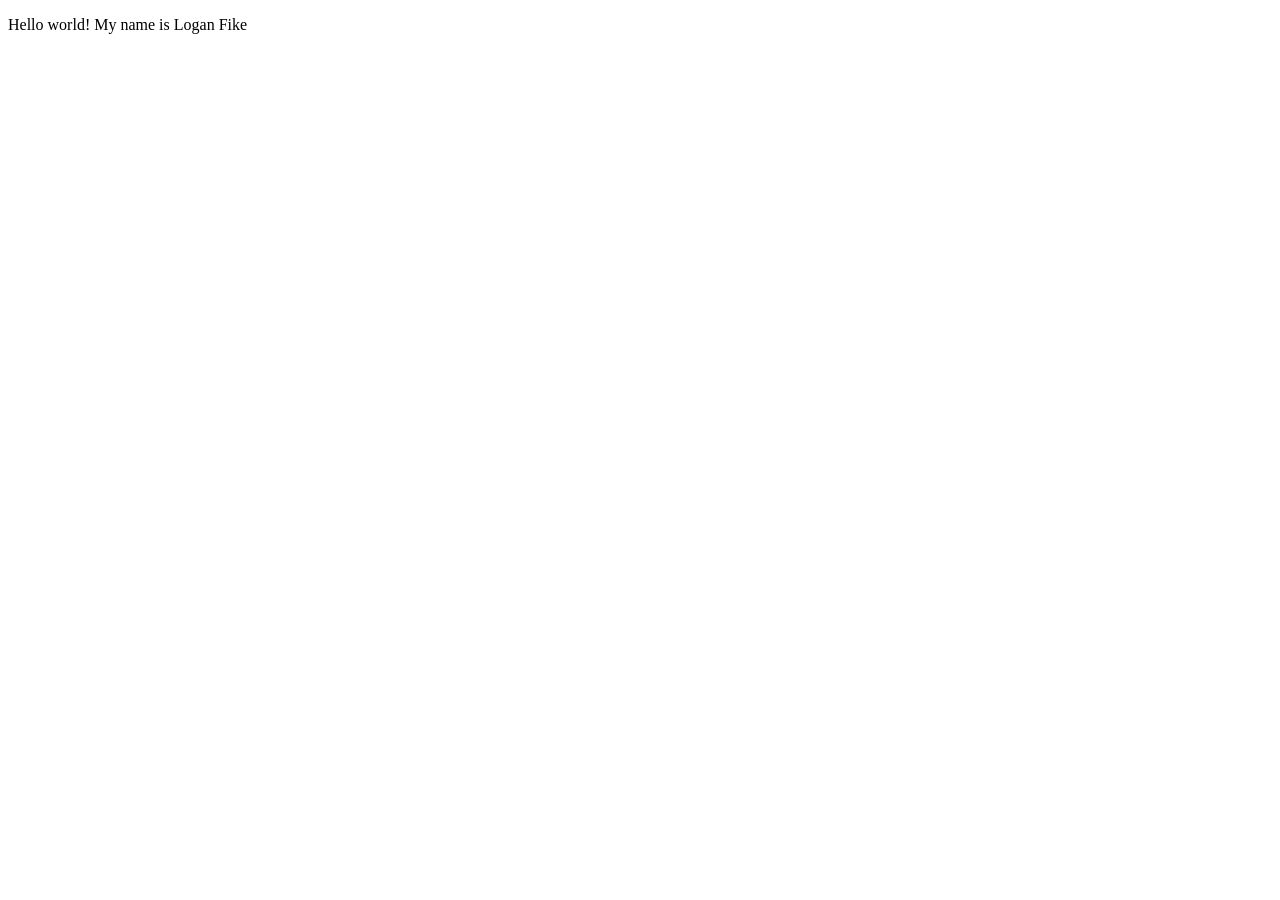
==== index.html @ 661622fe "Add files via upload Adding index.html to LIS 351 github page" ====
<!DOCTYPE html>
<html lang="en">
<meta charset="UTF-8">
<title>Page Title</title>
<meta name="viewport" content="width=device-width,initial-scale=1">
<link rel="stylesheet" href="">
<style>
</style>
<script src=""></script>


	<!--- Code above this line will not be displayed on the browser --> 

	<body>

		<p> Hello world! My name is Logan Fike</p>

	</body>

</html>
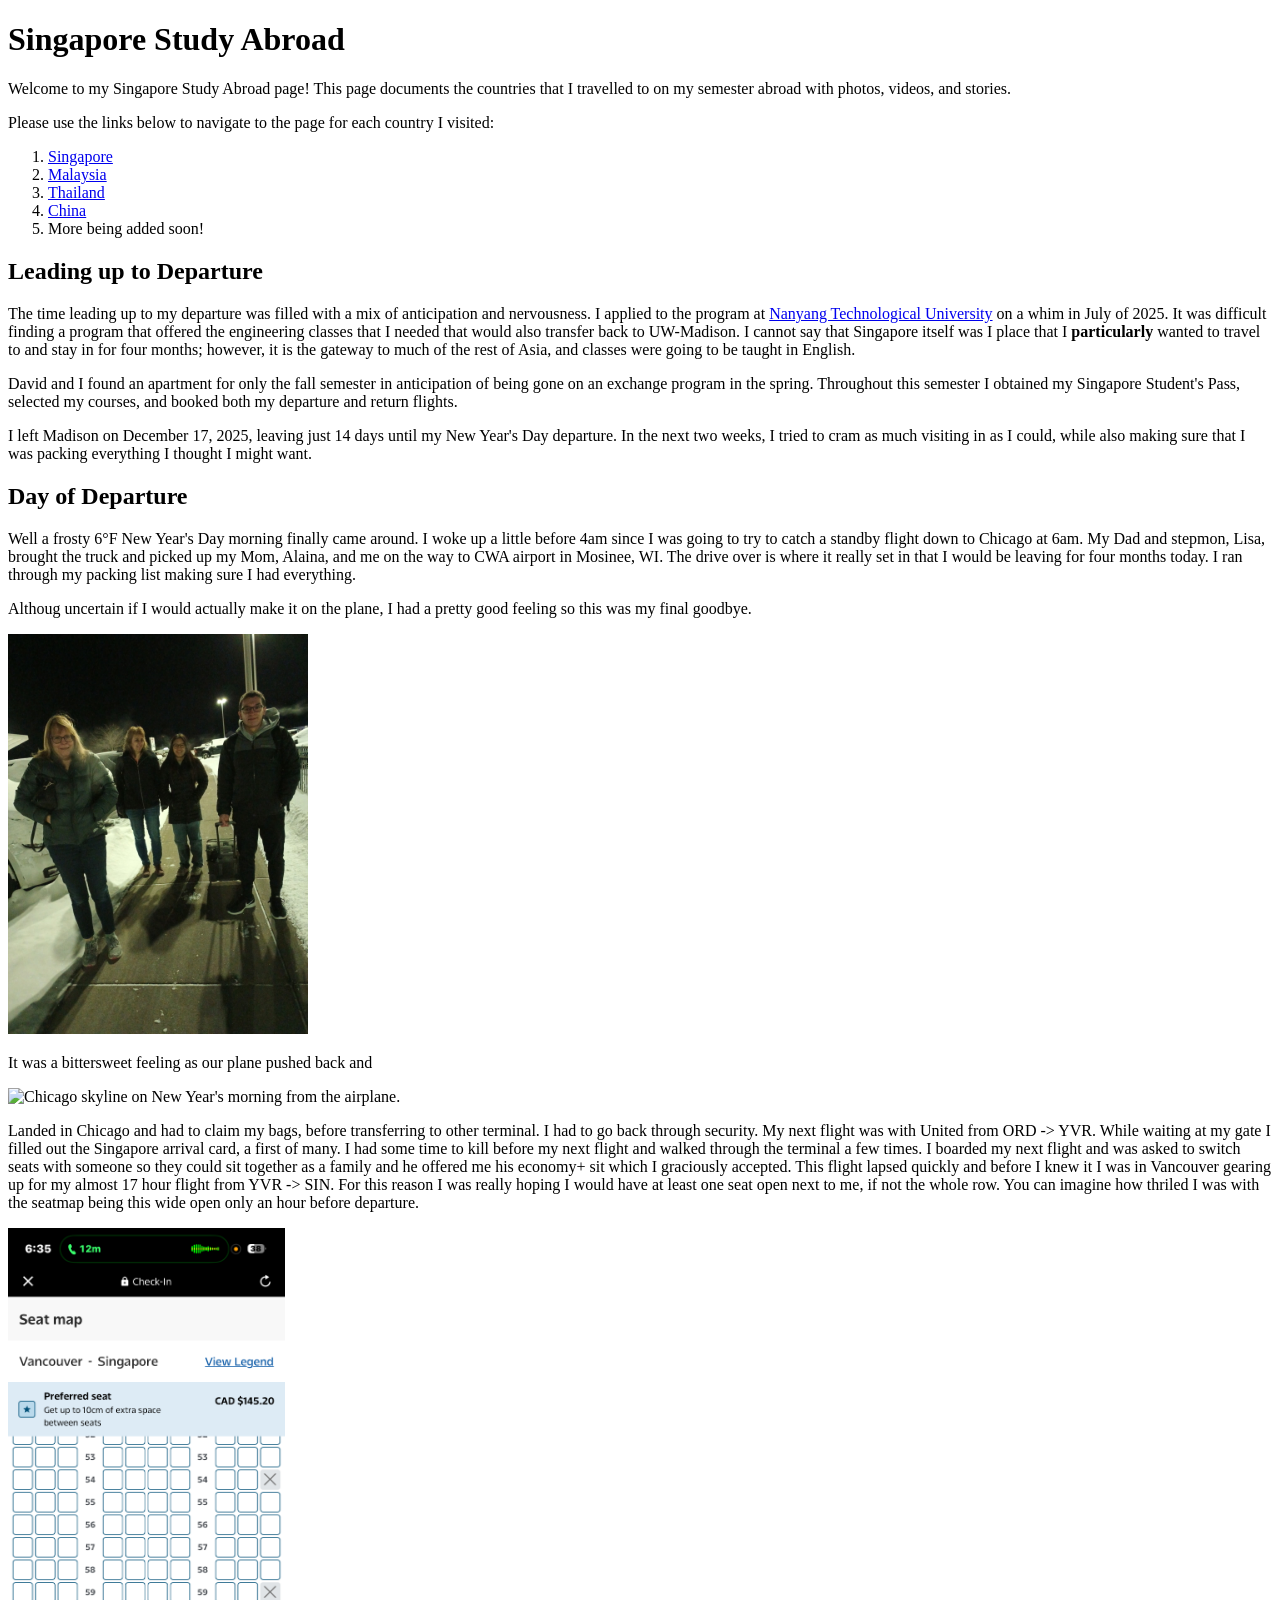
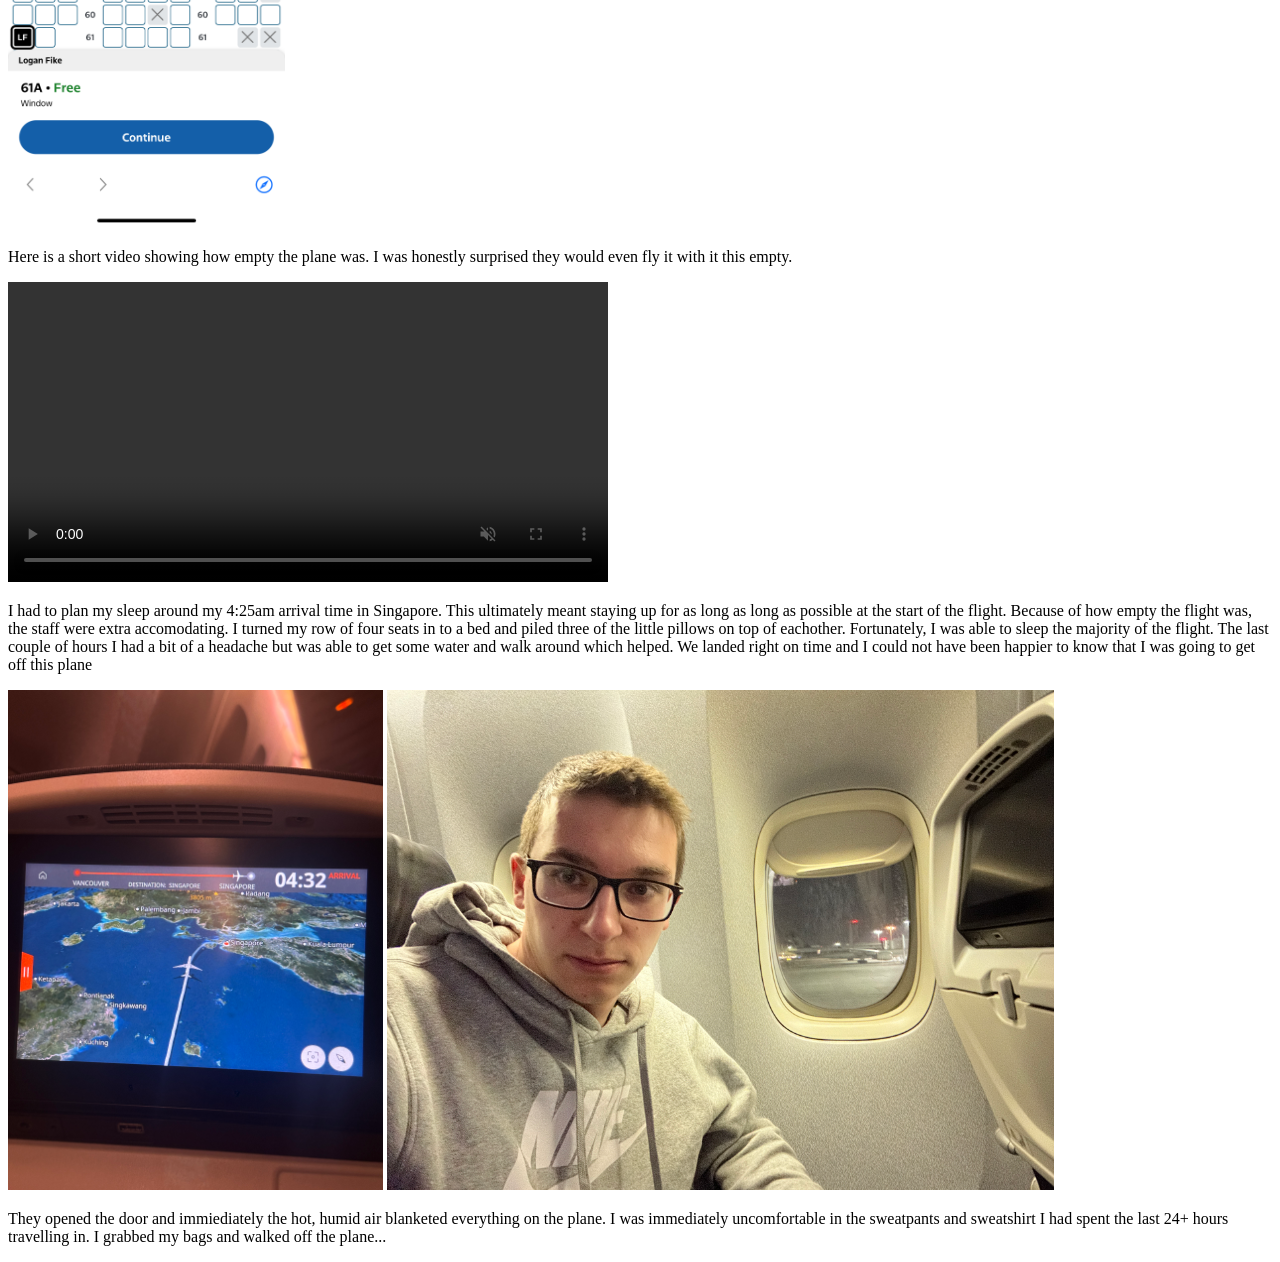
==== commit 76ac23a7: "First commit of work I have been doing locally for website" ====
--- a/index.html
+++ b/index.html
@@ -1,20 +1,136 @@
-<!DOCTYPE html>
-<html lang="en">
-<meta charset="UTF-8">
-<title>Page Title</title>
-<meta name="viewport" content="width=device-width,initial-scale=1">
-<link rel="stylesheet" href="">
-<style>
-</style>
-<script src=""></script>
-
-
-	<!--- Code above this line will not be displayed on the browser --> 
-
-	<body>
-
-		<p> Hello world! My name is Logan Fike</p>
-
-	</body>
-
-</html>
+<!DOCTYPE html>
+<html lang="en">
+<meta charset="UTF-8">
+<title>Study Abroad</title>
+<meta name="viewport" content="width=device-width,initial-scale=1">
+<link rel="stylesheet" href="">
+<style>
+</style>
+<script src=""></script>
+
+	<!--- Code above this line will not be displayed on the browser --> 
+
+	<body>
+
+		<h1>Singapore Study Abroad</h1>
+
+        <p>Welcome to my Singapore Study Abroad page! This page documents the countries that I
+        travelled to on my semester abroad with photos, videos, and stories.
+        </p>
+
+        <p>Please use the links below to navigate to the page for each country I visited:</p>
+        <ol>
+            <li><a href="./singapore/singapore.html">Singapore</a></li>
+            <li><a href="./malaysia/malaysia.html">Malaysia</a></li>
+            <li><a href="./thailand/thailand.html">Thailand</a></li>
+            <li><a href="./china/china.html">China</a></li>
+            <li>More being added soon!</li>
+ 
+            <!--            
+            <li><a href="./taiwan/taiwan.html">Taiwan</a></li>
+            <li><a href="./japan/japan.html">Japan</a></li>
+            <li><a href="./korea/korea.html">Korea</a></li>
+            Indonesia, Germany, Austria
+            -->
+        </ol>
+
+        <h2>Leading up to Departure</h2>
+
+        <p>
+        The time leading up to my departure was filled with a mix of anticipation and nervousness. 
+        I applied to the program at <a href="https://www.ntu.edu.sg/" target="_blank" rel="noopener 
+        noreferrer">Nanyang Technological University</a> on a whim in July of 2025. It was difficult 
+        finding a program that offered the engineering classes that I needed that would also 
+        transfer back to UW-Madison. I cannot say that Singapore itself was I place that I 
+        <b>particularly</b> wanted to travel to and stay in for four months; however, it is the 
+        gateway to much of the rest of Asia, and classes were going to be taught in English.
+        </p>
+
+        <p>
+        David and I found an apartment for only the fall semester in anticipation of being gone on 
+        an exchange program in the spring. Throughout this semester I obtained my Singapore 
+        Student's Pass, selected my courses, and booked both my departure and return flights. 
+        </p>
+
+        <p>
+        I left Madison on December 17, 2025, leaving just 14 days until my New Year's Day departure. 
+        In the next two weeks, I tried to cram as much visiting in as I could, while also making 
+        sure that I was packing everything I thought I might want. 
+        </p>
+
+        <!--- Dropped the dog off at G&Gs the night before in case we had to drive all the way down 
+        to Chicago-->
+
+        <h2>Day of Departure</h2>
+
+        <p>
+        Well a frosty 6&deg;F New Year's Day morning finally came around. I woke up a little before 
+        4am since I was going to try to catch a standby flight down to Chicago at 6am. My Dad and 
+        stepmon, Lisa, brought the truck and picked up my Mom, Alaina, and me on the way to CWA 
+        airport in Mosinee, WI. The drive over is where it really set in that I would be leaving 
+        for four months today. I ran through my packing list making sure I had everything. 
+        </p>
+
+        <p>Althoug uncertain if I would actually make it on the plane, I had a pretty good feeling 
+        so this was my final goodbye.
+        </p>
+
+        <img src=.\images\main\4604917218376161555.JPG alt="Mom, Dad, Lisa, Alaina, and Logan 
+        walking up to CWA airport." style="max-width: 300px; height: auto;" >
+
+        <p>It was a bittersweet feeling as our plane pushed back and </p>
+
+        <img src=.\images\main\IMG_1719.JPG alt="Chicago skyline on New Year's morning from the 
+        airplane." style="max-width: auto; height: 300px;">
+
+        <p>
+        Landed in Chicago and had to claim my bags, before transferring to other terminal. I had 
+        to go back through security. My next flight was with United from ORD -> YVR. While waiting 
+        at my gate I filled out the Singapore arrival card, a first of many. I had some time to 
+        kill before my next flight and walked through the terminal a few times. 
+
+        I boarded my next flight and was asked to switch seats with someone so they could sit 
+        together as a family and he offered me his economy+ sit which I graciously accepted. This 
+        flight lapsed quickly and before I knew it I was in Vancouver gearing up for my almost 17 
+        hour flight from YVR -> SIN. For this reason I was really hoping I would have at least one 
+        seat open next to me, if not the whole row. You can imagine how thriled I was with the 
+        seatmap being this wide open only an hour before departure. 
+        </p>
+
+        <img src=".\images\main\IMG_1756.PNG" alt="Screenshot from the Air Canada app showing over 
+        70 open seats near me." style="max-width: auto; height: 600px;">
+
+        <p>
+        Here is a short video showing how empty the plane was. I was honestly surprised they would 
+        even fly it with it this empty.
+        </p>
+
+        <video controls muted style="width: 600px; height: auto; object-fit: contain;">
+            <source src="./images/main/IMG_1768.mp4" type="video/mp4">
+            Your browser does not support the video tag.
+        </video>
+
+        <p>
+        I had to plan my sleep around my 4:25am arrival time in Singapore. This ultimately meant 
+        staying up for as long as long as possible at the start of the flight. Because of how empty 
+        the flight was, the staff were extra accomodating. I turned my row of four seats in to a 
+        bed and piled three of the little pillows on top of eachother. Fortunately, I was
+        able to sleep the majority of the flight. The last couple of hours I had a bit of a 
+        headache but was able to get some water and walk around which helped. We landed right on 
+        time and I could not have been happier to know that I was going to get off this plane
+        </p>
+
+        <img src="./images/main/IMG_1781.JPG" alt="The in-seat map showing our descent in to 
+        Singapore." style="max-width: auto; height:500px;">
+
+        <img src="./images/main/IMG_1789.JPG" alt="A selfie when we arrived at our gate." 
+        style="max-width: auto; height:500px;">
+
+        <p>
+        They opened the door and immiediately the hot, humid air blanketed everything on the plane. 
+        I was immediately uncomfortable in the sweatpants and sweatshirt I had spent the last 24+ 
+        hours travelling in. I grabbed my bags and walked off the plane...
+        </p>
+
+	</body>
+</html>
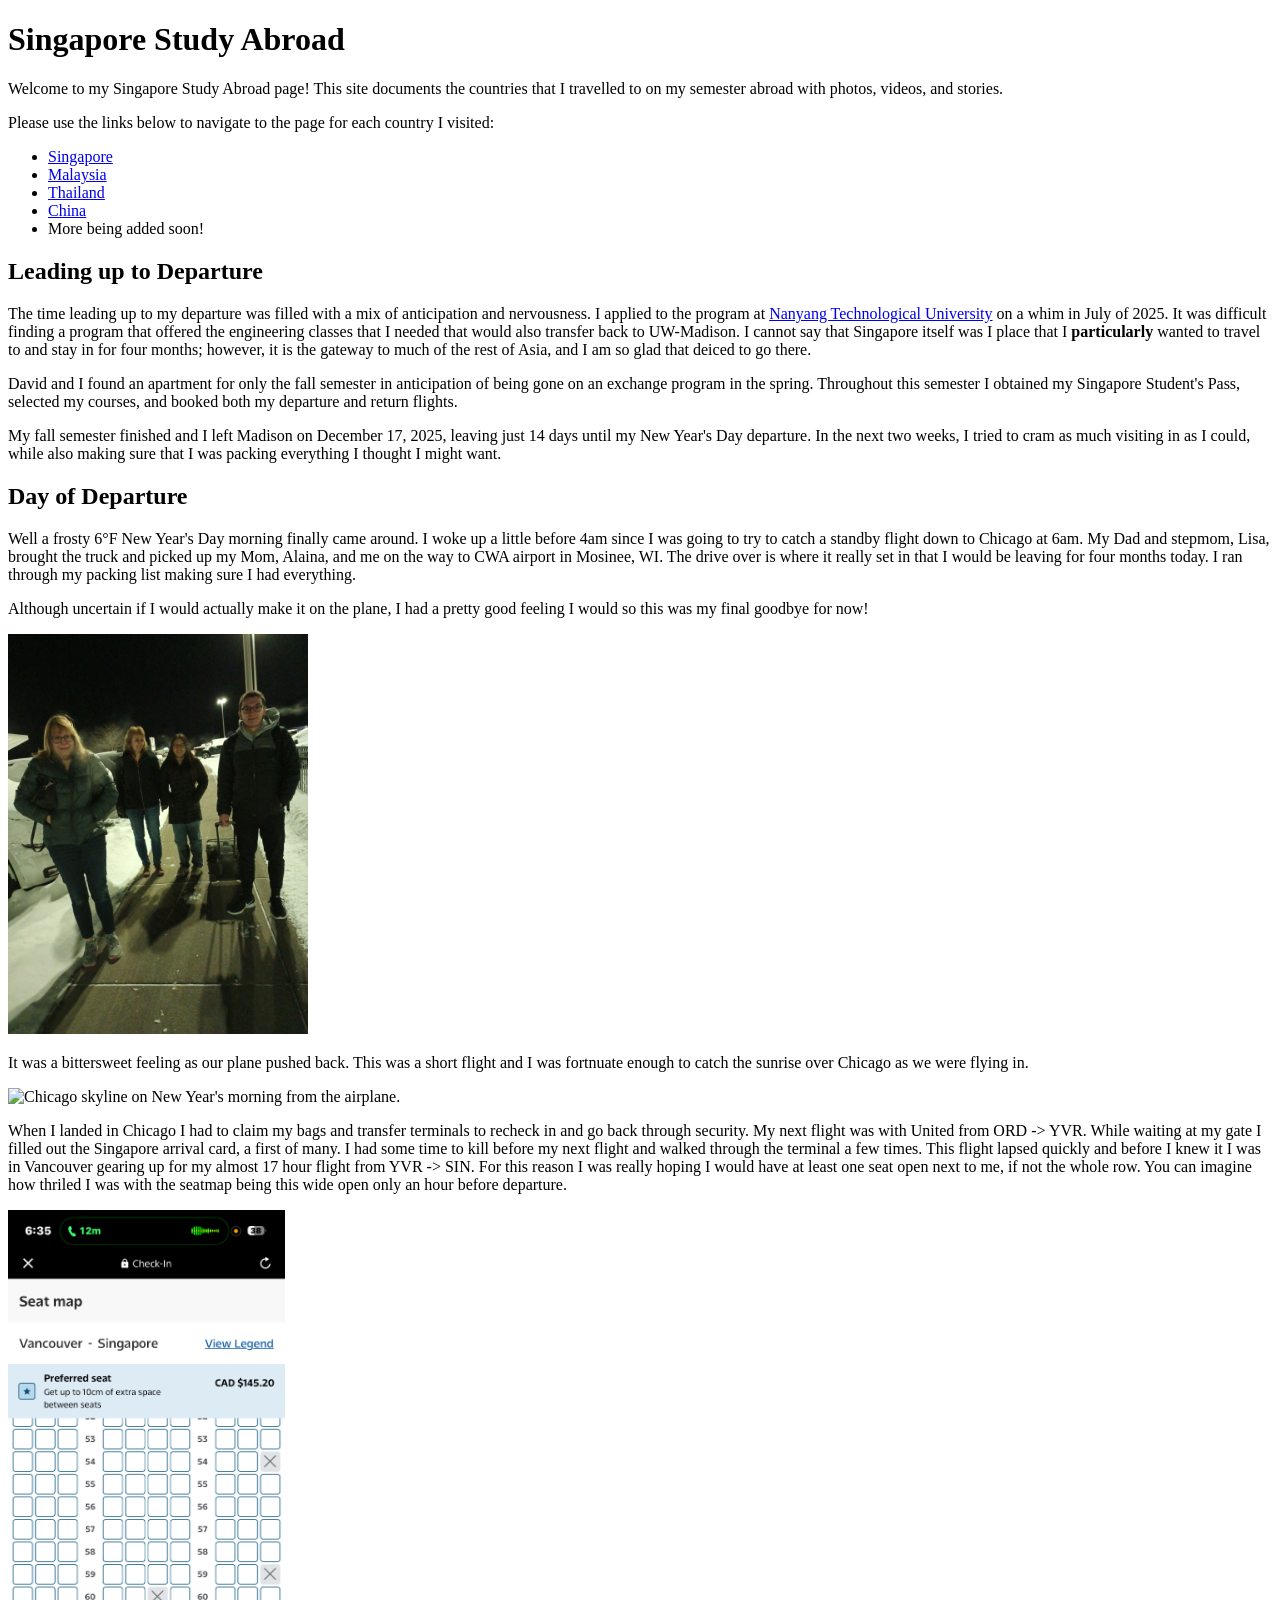
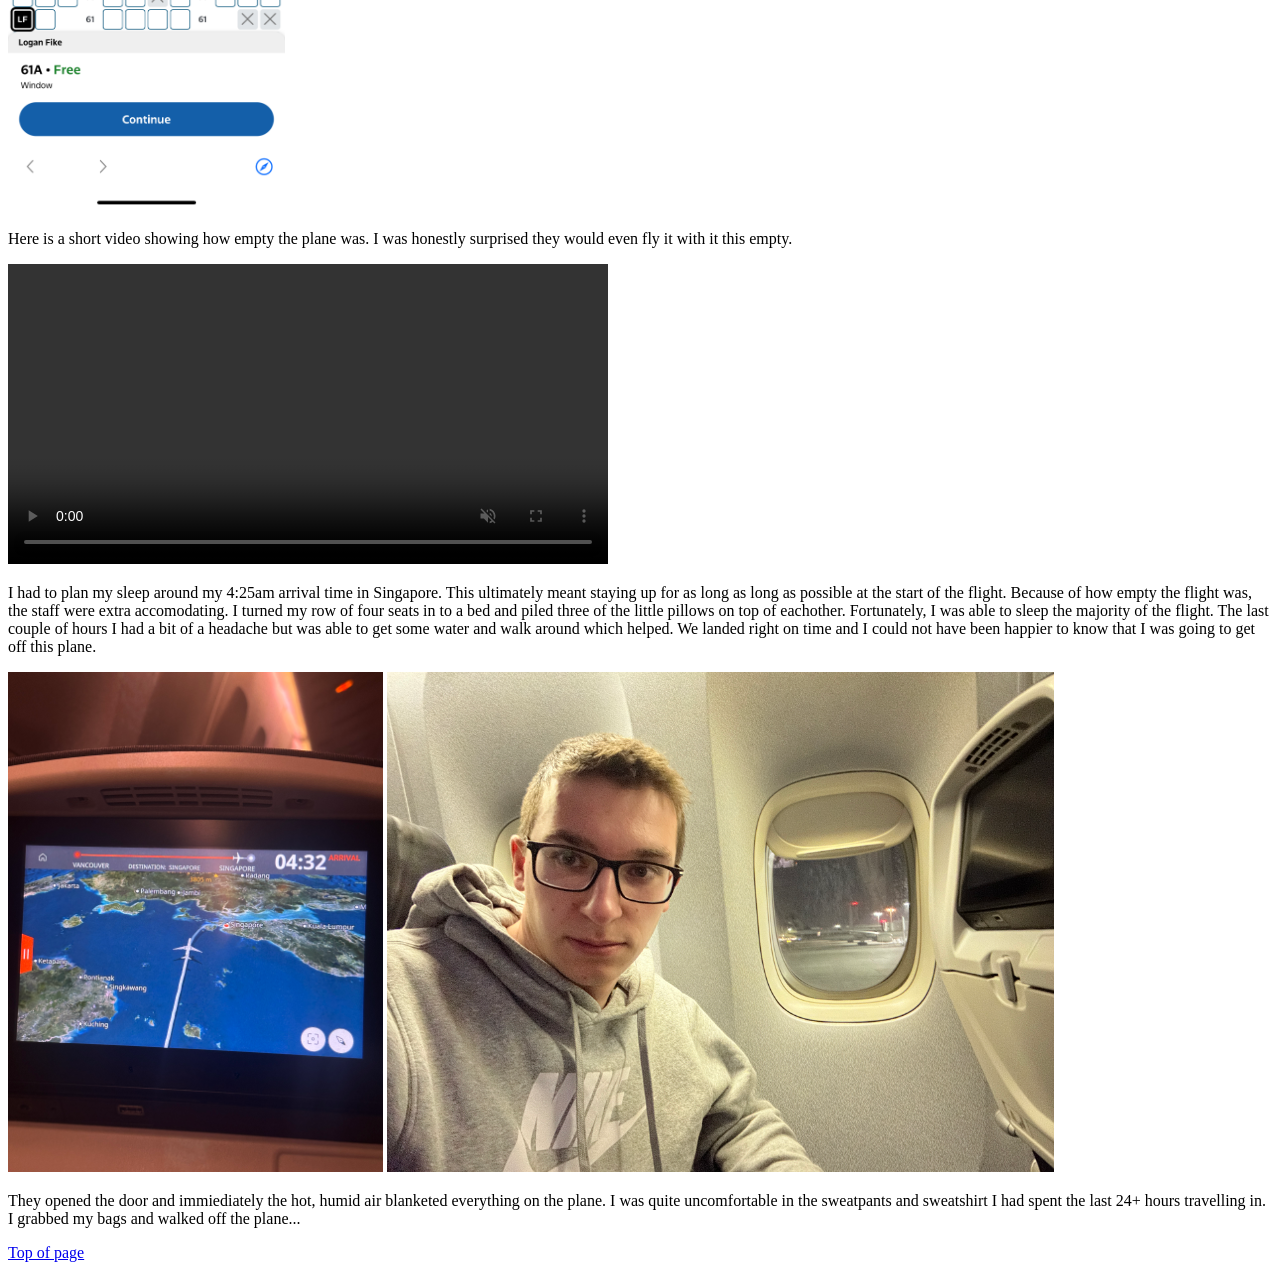
==== commit 6d61d976: "Minor changes to wording/grammar on main page; added link to top of main page at the bottom" ====
--- a/index.html
+++ b/index.html
@@ -14,25 +14,27 @@
 
 		<h1>Singapore Study Abroad</h1>
 
-        <p>Welcome to my Singapore Study Abroad page! This page documents the countries that I
+        <p>Welcome to my Singapore Study Abroad page! This site documents the countries that I
         travelled to on my semester abroad with photos, videos, and stories.
         </p>
 
         <p>Please use the links below to navigate to the page for each country I visited:</p>
-        <ol>
-            <li><a href="./singapore/singapore.html">Singapore</a></li>
-            <li><a href="./malaysia/malaysia.html">Malaysia</a></li>
-            <li><a href="./thailand/thailand.html">Thailand</a></li>
-            <li><a href="./china/china.html">China</a></li>
-            <li>More being added soon!</li>
- 
+
+        <nav>
+            <ul>
+                <li><a href="./singapore/singapore.html">Singapore</a></li>
+                <li><a href="./malaysia/malaysia.html">Malaysia</a></li>
+                <li><a href="./thailand/thailand.html">Thailand</a></li>
+                <li><a href="./china/china.html">China</a></li>
+                <li>More being added soon!</li>
+
             <!--            
             <li><a href="./taiwan/taiwan.html">Taiwan</a></li>
             <li><a href="./japan/japan.html">Japan</a></li>
             <li><a href="./korea/korea.html">Korea</a></li>
             Indonesia, Germany, Austria
             -->
-        </ol>
+            </ul>
 
         <h2>Leading up to Departure</h2>
 
@@ -43,7 +45,7 @@
         finding a program that offered the engineering classes that I needed that would also 
         transfer back to UW-Madison. I cannot say that Singapore itself was I place that I 
         <b>particularly</b> wanted to travel to and stay in for four months; however, it is the 
-        gateway to much of the rest of Asia, and classes were going to be taught in English.
+        gateway to much of the rest of Asia, and I am so glad that deiced to go there.
         </p>
 
         <p>
@@ -53,47 +55,46 @@
         </p>
 
         <p>
-        I left Madison on December 17, 2025, leaving just 14 days until my New Year's Day departure. 
-        In the next two weeks, I tried to cram as much visiting in as I could, while also making 
-        sure that I was packing everything I thought I might want. 
+        My fall semester finished and I left Madison on December 17, 2025, leaving just 14 days 
+        until my New Year's Day departure. In the next two weeks, I tried to cram as much visiting 
+        in as I could, while also making sure that I was packing everything I thought I might want. 
         </p>
-
-        <!--- Dropped the dog off at G&Gs the night before in case we had to drive all the way down 
-        to Chicago-->
 
         <h2>Day of Departure</h2>
 
         <p>
         Well a frosty 6&deg;F New Year's Day morning finally came around. I woke up a little before 
         4am since I was going to try to catch a standby flight down to Chicago at 6am. My Dad and 
-        stepmon, Lisa, brought the truck and picked up my Mom, Alaina, and me on the way to CWA 
+        stepmom, Lisa, brought the truck and picked up my Mom, Alaina, and me on the way to CWA 
         airport in Mosinee, WI. The drive over is where it really set in that I would be leaving 
         for four months today. I ran through my packing list making sure I had everything. 
         </p>
 
-        <p>Althoug uncertain if I would actually make it on the plane, I had a pretty good feeling 
-        so this was my final goodbye.
+        <p>
+        Although uncertain if I would actually make it on the plane, I had a pretty good feeling 
+        I would so this was my final goodbye for now!
         </p>
 
         <img src=.\images\main\4604917218376161555.JPG alt="Mom, Dad, Lisa, Alaina, and Logan 
         walking up to CWA airport." style="max-width: 300px; height: auto;" >
 
-        <p>It was a bittersweet feeling as our plane pushed back and </p>
+        <p>
+        It was a bittersweet feeling as our plane pushed back. This was a short flight and I was 
+        fortnuate enough to catch the sunrise over Chicago as we were flying in. 
+        </p>
 
         <img src=.\images\main\IMG_1719.JPG alt="Chicago skyline on New Year's morning from the 
         airplane." style="max-width: auto; height: 300px;">
 
         <p>
-        Landed in Chicago and had to claim my bags, before transferring to other terminal. I had 
-        to go back through security. My next flight was with United from ORD -> YVR. While waiting 
+        When I landed in Chicago I had to claim my bags and transfer terminals to recheck in and go 
+        back through security. My next flight was with United from ORD -> YVR. While waiting 
         at my gate I filled out the Singapore arrival card, a first of many. I had some time to 
         kill before my next flight and walked through the terminal a few times. 
 
-        I boarded my next flight and was asked to switch seats with someone so they could sit 
-        together as a family and he offered me his economy+ sit which I graciously accepted. This 
-        flight lapsed quickly and before I knew it I was in Vancouver gearing up for my almost 17 
-        hour flight from YVR -> SIN. For this reason I was really hoping I would have at least one 
-        seat open next to me, if not the whole row. You can imagine how thriled I was with the 
+        This flight lapsed quickly and before I knew it I was in Vancouver gearing up for my almost 
+        17 hour flight from YVR -> SIN. For this reason I was really hoping I would have at least 
+        one seat open next to me, if not the whole row. You can imagine how thriled I was with the 
         seatmap being this wide open only an hour before departure. 
         </p>
 
@@ -117,7 +118,7 @@
         bed and piled three of the little pillows on top of eachother. Fortunately, I was
         able to sleep the majority of the flight. The last couple of hours I had a bit of a 
         headache but was able to get some water and walk around which helped. We landed right on 
-        time and I could not have been happier to know that I was going to get off this plane
+        time and I could not have been happier to know that I was going to get off this plane.
         </p>
 
         <img src="./images/main/IMG_1781.JPG" alt="The in-seat map showing our descent in to 
@@ -128,9 +129,11 @@
 
         <p>
         They opened the door and immiediately the hot, humid air blanketed everything on the plane. 
-        I was immediately uncomfortable in the sweatpants and sweatshirt I had spent the last 24+ 
+        I was quite uncomfortable in the sweatpants and sweatshirt I had spent the last 24+ 
         hours travelling in. I grabbed my bags and walked off the plane...
         </p>
 
+        <a href="./index.html">Top of page</a> <!-- Self link to top of the page-->
+
 	</body>
-</html>
+</html>
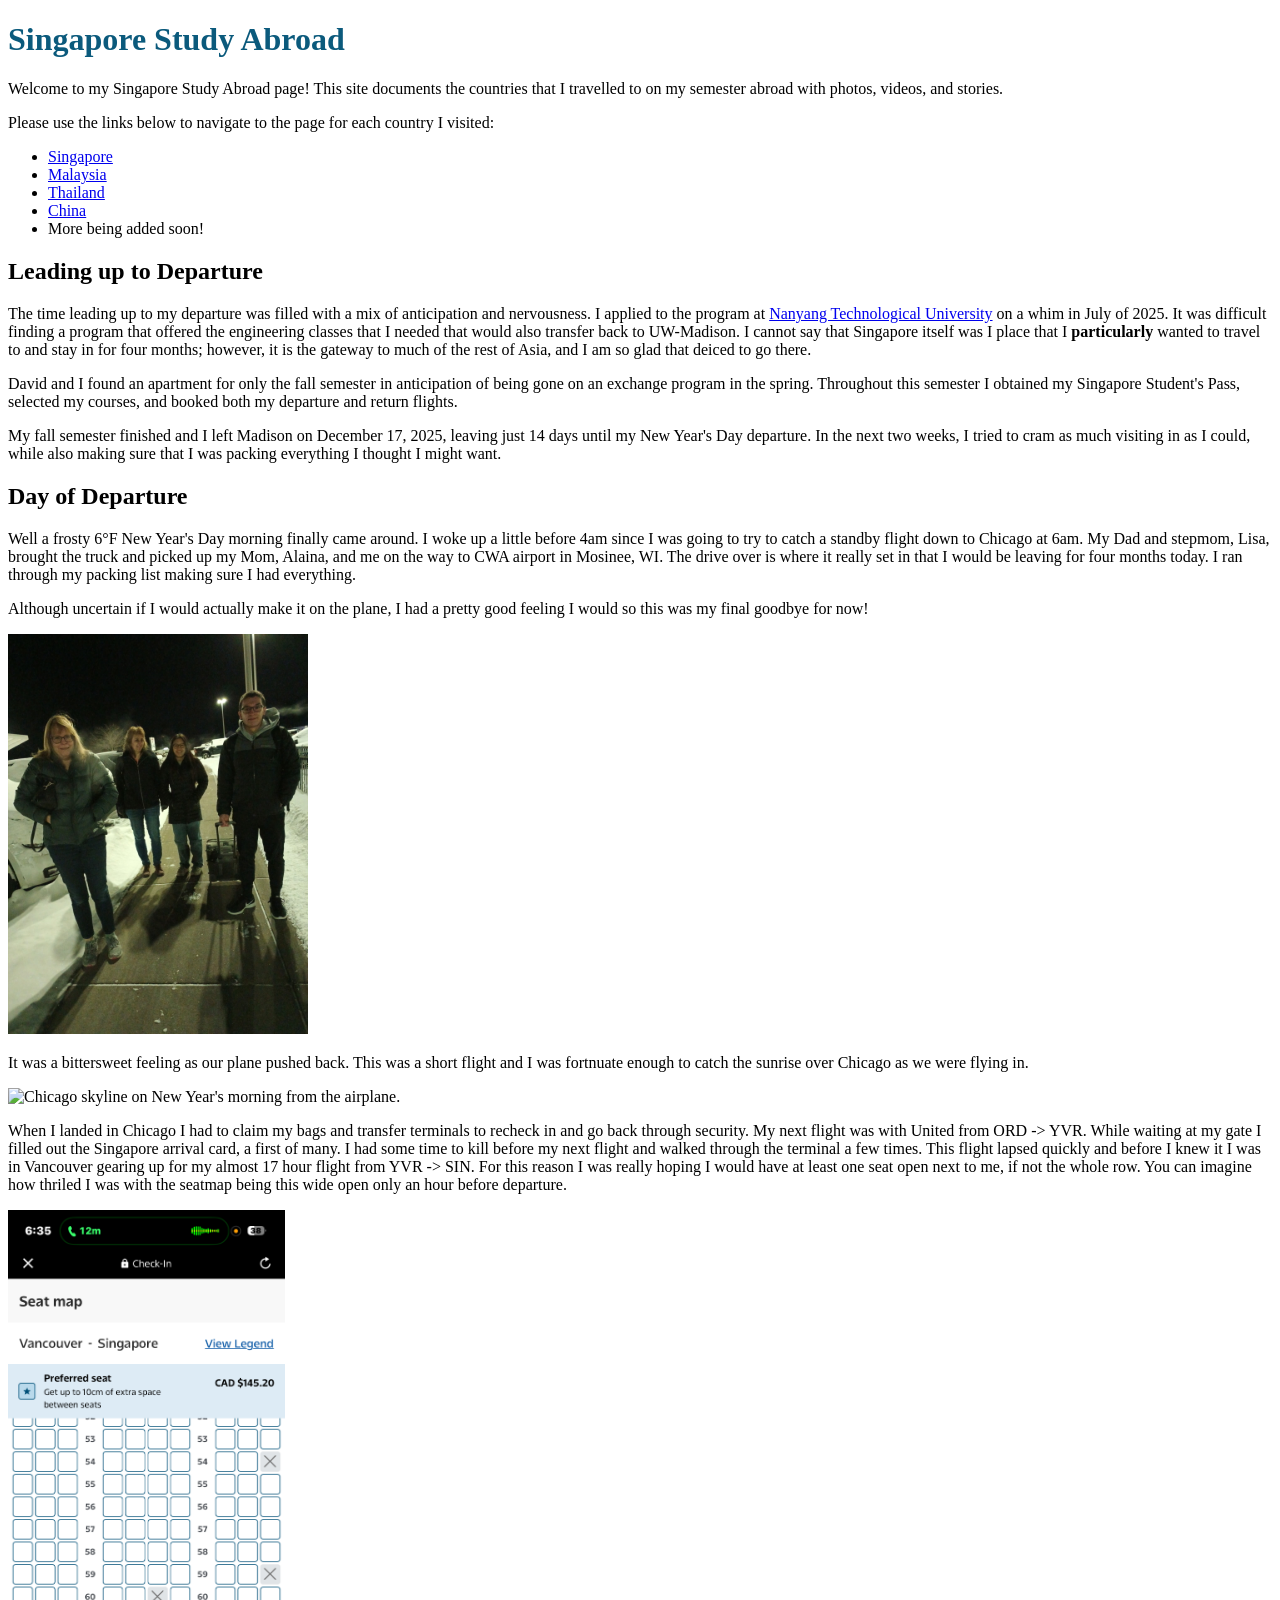
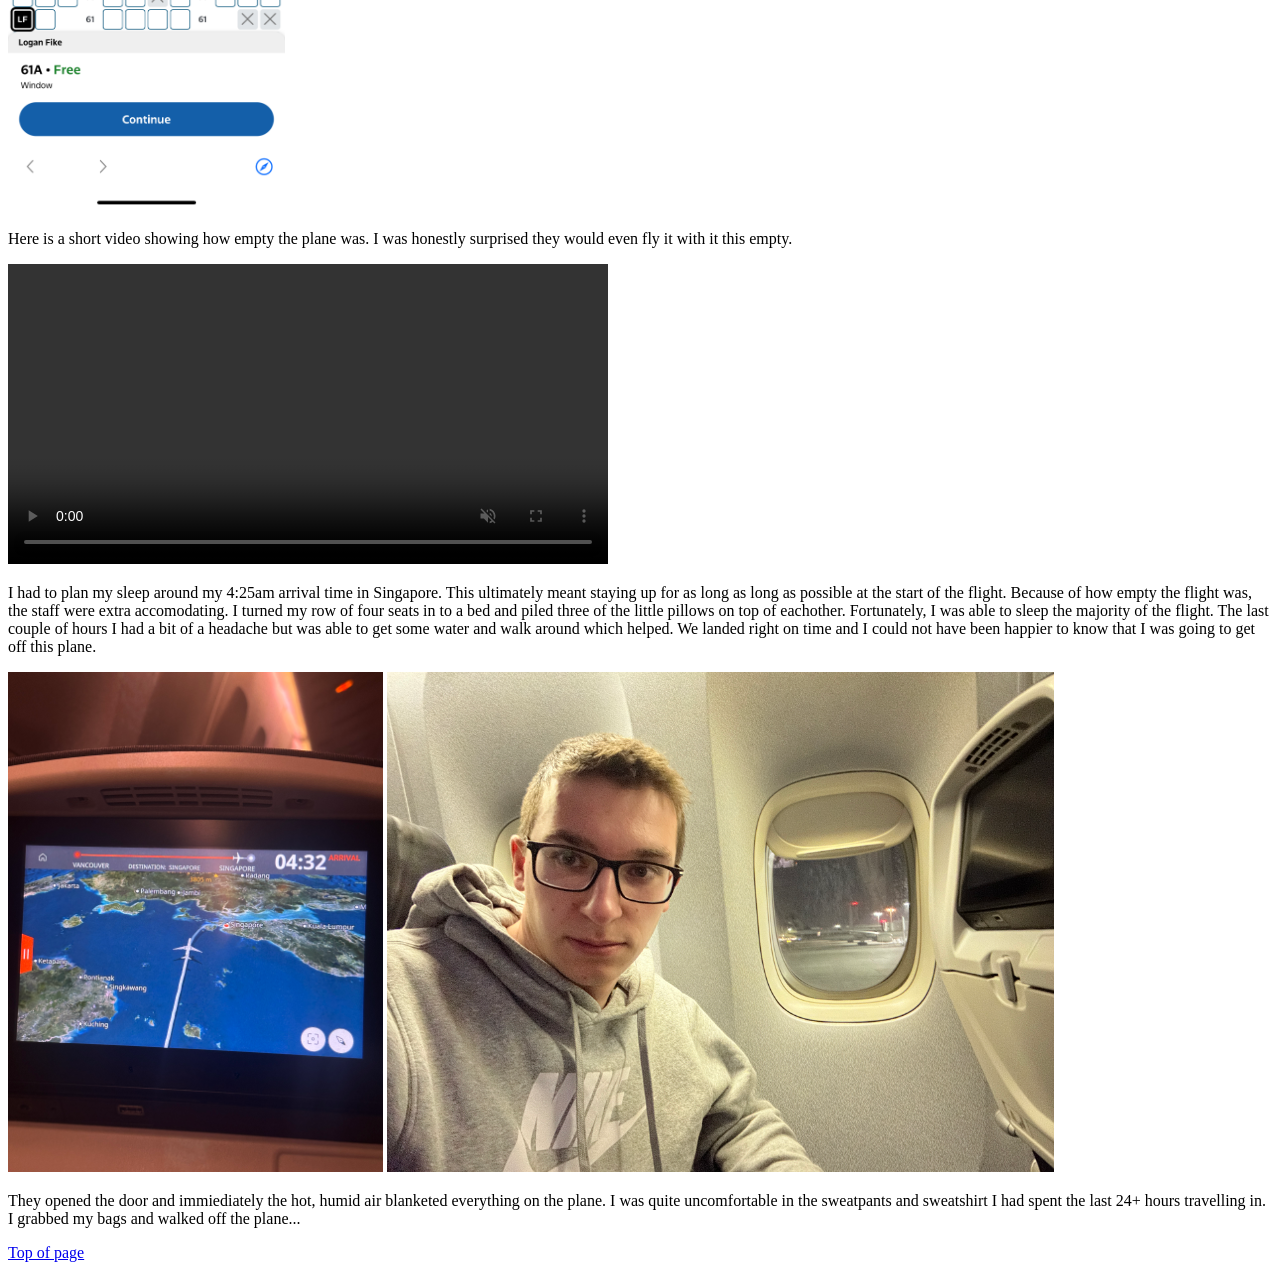
==== commit 13da4518: "Added style.css and added description list to singapore.html" ====
--- a/index.html
+++ b/index.html
@@ -3,7 +3,7 @@
 <meta charset="UTF-8">
 <title>Study Abroad</title>
 <meta name="viewport" content="width=device-width,initial-scale=1">
-<link rel="stylesheet" href="">
+<link rel="stylesheet" href="style.css">
 <style>
 </style>
 <script src=""></script>
--- a/style.css
+++ b/style.css
@@ -0,0 +1,4 @@
+h1 {
+	font-family: "Segoe UI", serif;
+	color: #0b5a7c; 
+}
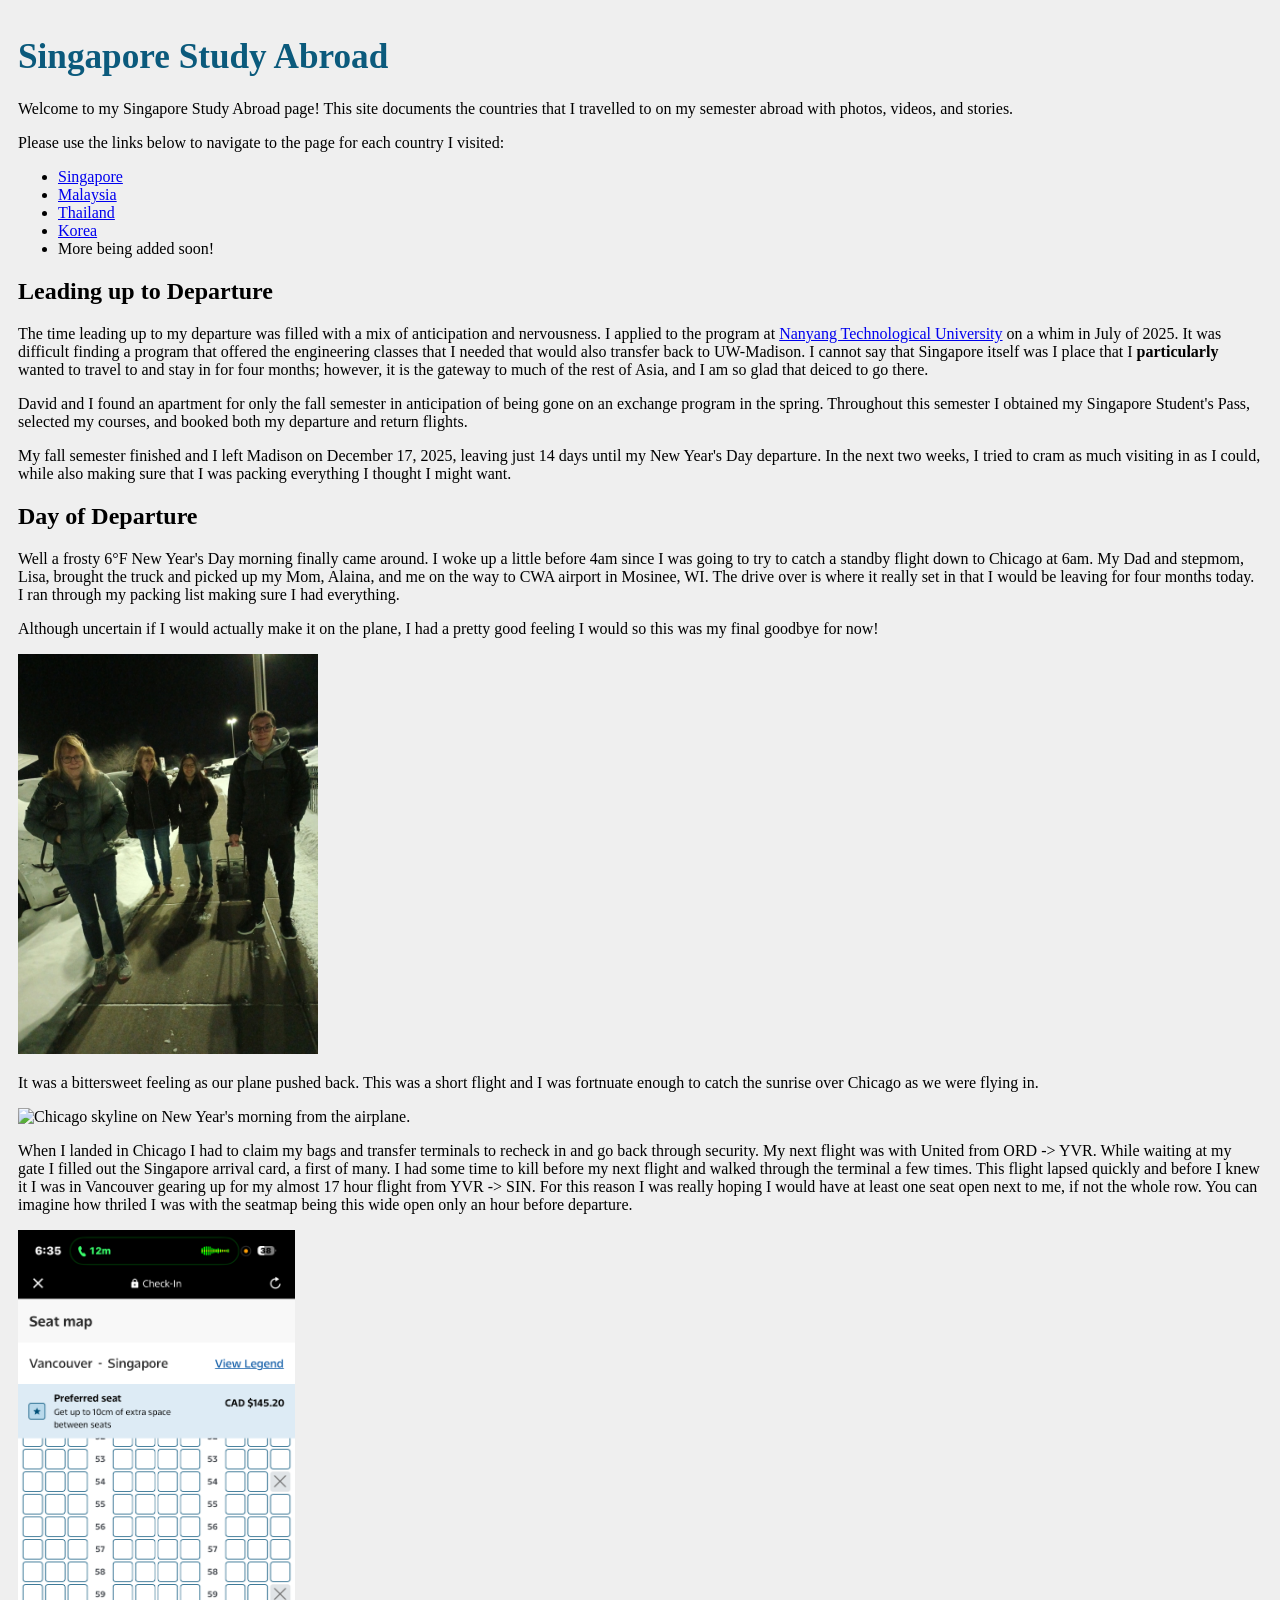
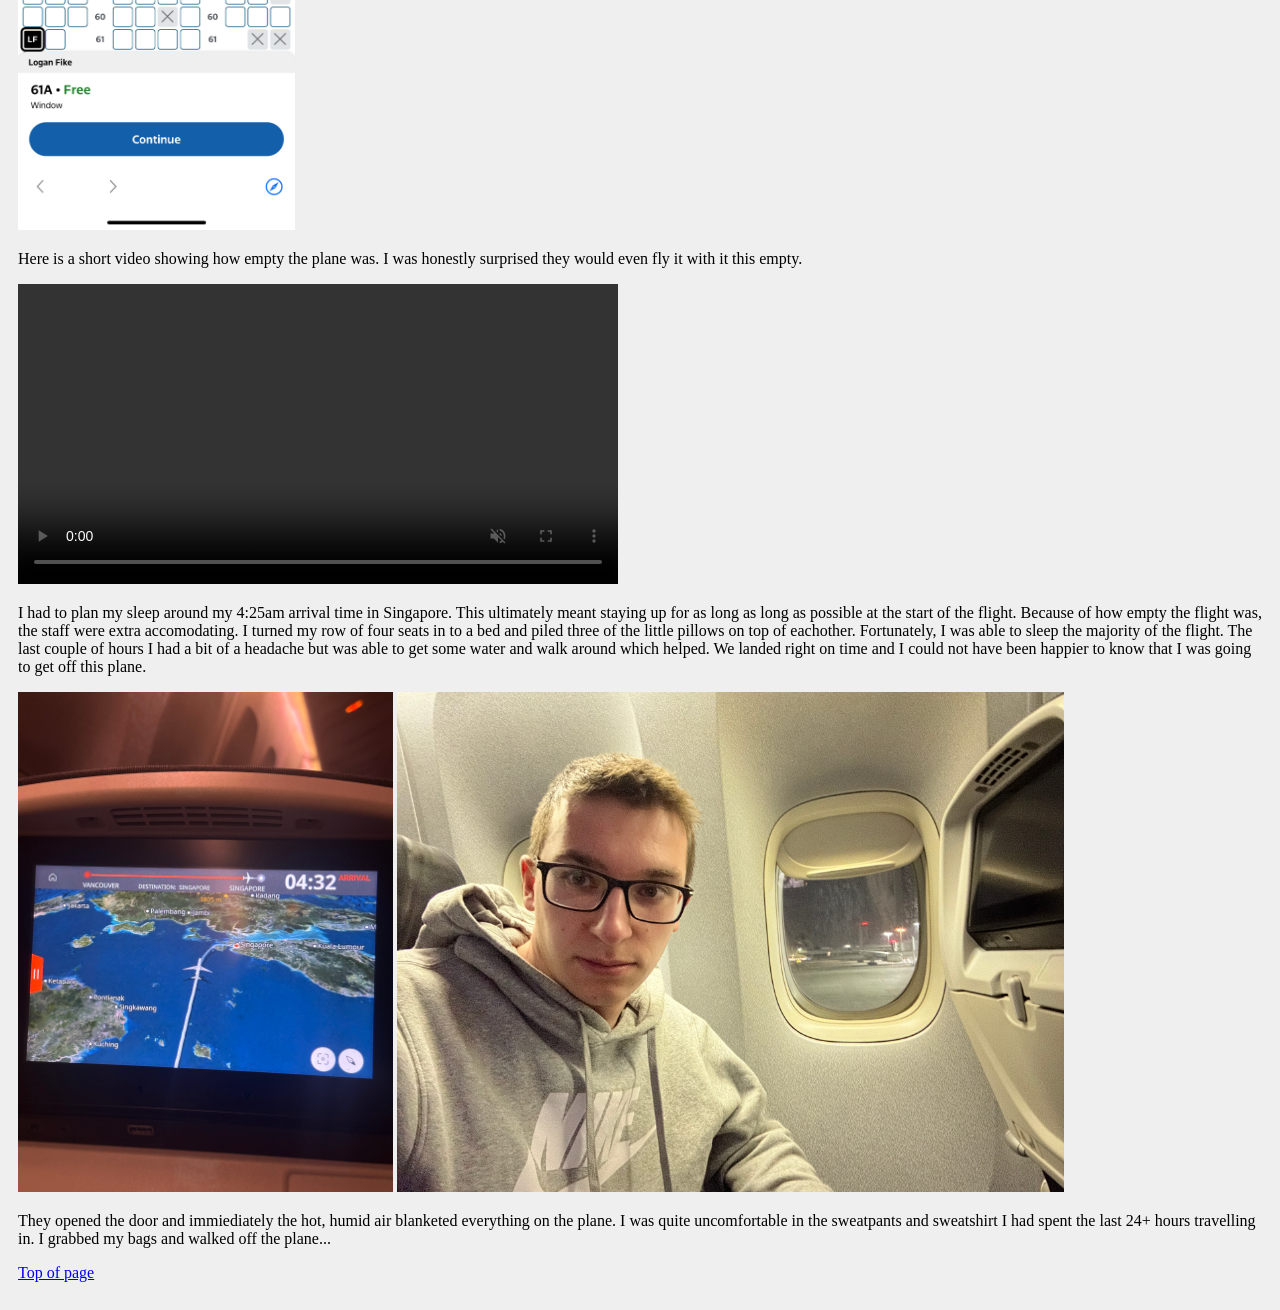
==== commit a1a628c1: "All Korea writing done. Only some pictures have been added." ====
--- a/index.html
+++ b/index.html
@@ -25,7 +25,7 @@
                 <li><a href="./singapore/singapore.html">Singapore</a></li>
                 <li><a href="./malaysia/malaysia.html">Malaysia</a></li>
                 <li><a href="./thailand/thailand.html">Thailand</a></li>
-                <li><a href="./china/china.html">China</a></li>
+                <li><a href="./korea/korea.html">Korea</a></li>
                 <li>More being added soon!</li>
 
             <!--            
--- a/style.css
+++ b/style.css
@@ -1,4 +1,39 @@
 h1 {
-	font-family: "Segoe UI", serif;
-	color: #0b5a7c; 
+	font-family: "Georgia", serif;
+	font-size: 2.2rem;
+	color: #0b5a7c;
+
 }
+
+h2 {
+	font-size: 1.5rem;
+}
+
+dt {
+	font-weight: bold;
+}
+
+body {
+	background-color: #EFEFEF;
+	padding-left: 10px;
+	padding-right: 10px;
+	padding-bottom: 20px;
+	padding-top: 5px;
+}
+
+/*
+Singapore page arranged in two column layout for unique layout of content requirement.
+*/
+.layout {
+	display: flex;
+	gap: 24px;
+	align-items: flex-start;
+}
+
+.sidebar {
+	flex: 1;
+}
+
+.main-content {
+	flex: 2;
+}
